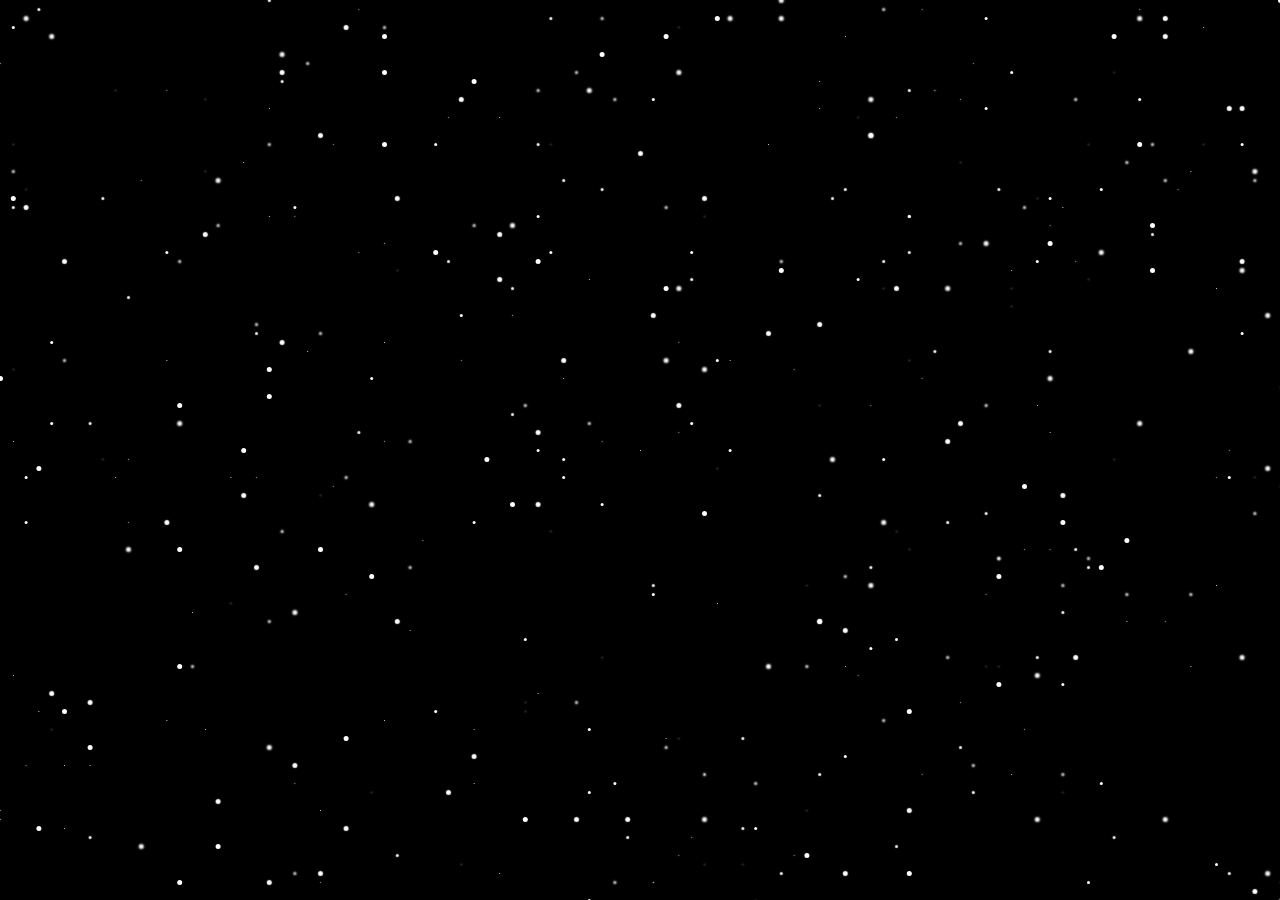
==== construction.html @ 30adc3f3 "Create construction.html" ====
<!DOCTYPE html>
<html>
  <head>
    <meta name="viewport" content="width=device-width, initial-scale=1" />

    <link
      href="images/logos/lightmodeLogo.png"
      rel="icon"
      media="(prefers-color-scheme: light)"
    />
    <link
      href="images/logos/darkmodeLogo.png"
      rel="icon"
      media="(prefers-color-scheme: dark)"
    />
    
    <link rel="stylesheet" href="style.css">
    <link rel="stylesheet" href="desktop.css">
    <link rel="stylesheet" href="tablet.css">
    <link rel="stylesheet" href="mobile.css">
    
    <link rel="stylesheet" href="deviceSelector.css">
  </head>
  <body>
    <div id="desktop" class="desktop">
      <!--Your Desktop Code-->
      <div class="background">
        <div class="stars"></div>
      </div>
      <div class="commingSoon"></div>
    <div id="tablet" class="tablet">
      <!--Your Tablet and Mobile Code-->
      <div class="background">
        <div class="stars"></div>
      </div>
      <div class="commingSoon"></div>
    </div>
    </div>
  </body>
</html>
---- style.css ----
@import url('https://fonts.googleapis.com/css2?family=Orbitron:wght@600;900&display=swap');

body {
  overflow: hidden;
  margin: 0px;
}

.background {
  width: 100%;
  height: 100%;
  background-color: #000;
}

.stars {
    position: fixed;
    top: 50%;
    left: 50%;
    height: 1px;
    width: 1px;
    background-color: #fff;
    border-radius: 50%;
    box-shadow: 29vw -16vh 2px 0px #fff,24vw 8vh 1px 1px #fff,9vw 37vh 2px 1px #fff,-28vw -41vh 1px 1px #fff,-4vw 50vh 0px 1px #fff,-1vw 41vh 1px 2px #fff,14vw 19vh 1px 2px #fff,-45vw -10vh 2px 1px #fff,-5vw 28vh 2px 1px #fff,-43vw 43vh 1px 1px #fff,-46vw -12vh 0px 1px #fff,-32vw 17vh 2px 0px #fff,35vw 12vh 2px 1px #fff,9vw 42vh 0px 1px #fff,7vw -10vh 0px 0px #fff,32vw -8vh 2px 2px #fff,35vw -34vh 2px 0px #fff,-30vw 13vh 1px 2px #fff,-19vw 50vh 0px 0px #fff,32vw -28vh 0px 1px #fff,-34vw -39vh 2px 0px #fff,1vw -15vh 1px 2px #fff,42vw -29vh 1px 0px #fff,-29vw -9vh 0px 2px #fff,30vw 11vh 1px 0px #fff,-50vw -8vh 0px 2px #fff,38vw 10vh 0px 2px #fff,-19vw -28vh 1px 2px #fff,18vw 13vh 1px 1px #fff,-49vw 25vh 0px 0px #fff,48vw -30vh 2px 1px #fff,25vw -32vh 2px 0px #fff,-48vw -27vh 1px 2px #fff,23vw -40vh 1px 0px #fff,-39vw 44vh 2px 2px #fff,-49vw -28vh 0px 2px #fff,12vw -9vh 1px 0px #fff,32vw -23vh 0px 2px #fff,-21vw -8vh 0px 1px #fff,20vw -18vh 1px 2px #fff,48vw 49vh 1px 2px #fff,-49vw -31vh 2px 1px #fff,23vw -40vh 2px 0px #fff,-22vw -49vh 1px 0px #fff,-8vw -40vh 2px 1px #fff,10vw -34vh 0px 0px #fff,-22vw -2vh 1px 1px #fff,33vw 5vh 1px 2px #fff,33vw -27vh 0px 0px #fff,-9vw -5vh 2px 1px #fff,37vw -46vh 0px 2px #fff,-6vw -30vh 1px 1px #fff,-28vw -12vh 1px 2px #fff,-5vw -42vh 2px 1px #fff,-4vw 31vh 0px 1px #fff,25vw -23vh 2px 1px #fff,25vw 28vh 1px 0px #fff,-46vw 27vh 1px 2px #fff,18vw -5vh 1px 0px #fff,16vw 47vh 1px 2px #fff,-25vw 5vh 2px 0px #fff,-9vw 29vh 2px 0px #fff,-15vw -37vh 1px 0px #fff,18vw 15vh 2px 2px #fff,-3vw -29vh 1px 1px #fff,-13vw 8vh 0px 1px #fff,31vw -28vh 2px 0px #fff,36vw -22vh 2px 2px #fff,48vw 7vh 2px 1px #fff,-6vw -8vh 0px 0px #fff,-28vw -42vh 1px 2px #fff,-27vw 35vh 1px 2px #fff,-36vw 48vh 0px 2px #fff,-23vw 32vh 0px 2px #fff,-4vw -3vh 2px 1px #fff,-34vw -31vh 2px 0px #fff,-20vw -23vh 1px 0px #fff,50vw -7vh 2px 0px #fff,-23vw 3vh 2px 1px #fff,-14vw -39vh 1px 2px #fff,-13vw 37vh 0px 0px #fff,-33vw 44vh 0px 2px #fff,16vw -29vh 1px 1px #fff,28vw 14vh 0px 2px #fff,19vw 1vh 0px 1px #fff,-30vw 50vh 0px 0px #fff,30vw 31vh 1px 0px #fff,41vw 41vh 2px 2px #fff,-30vw -14vh 2px 1px #fff,43vw -11vh 2px 2px #fff,33vw 26vh 0px 1px #fff,37vw -42vh 2px 0px #fff,9vw 42vh 1px 0px #fff,-8vw -21vh 0px 2px #fff,45vw -18vh 0px 0px #fff,47vw -38vh 1px 2px #fff,0vw -33vh 1px 2px #fff,-2vw 37vh 0px 1px #fff,22vw 36vh 1px 0px #fff,-4vw -19vh 0px 0px #fff,-45vw 42vh 0px 0px #fff,39vw -49vh 1px 0px #fff,7vw 0vh 0px 1px #fff,6vw -10vh 0px 1px #fff,13vw 24vh 2px 1px #fff,3vw 32vh 2px 0px #fff,-16vw -34vh 0px 1px #fff,31vw 25vh 2px 2px #fff,-35vw 18vh 0px 0px #fff,4vw -3vh 0px 1px #fff,-20vw -12vh 0px 0px #fff,20vw 9vh 2px 0px #fff,14vw -14vh 1px 2px #fff,14vw -41vh 0px 0px #fff,31vw 23vh 1px 1px #fff,12vw 45vh 1px 0px #fff,-3vw -48vh 2px 1px #fff,-25vw 11vh 0px 2px #fff,-20vw 30vh 0px 0px #fff,-29vw 19vh 2px 1px #fff,29vw -20vh 0px 0px #fff,8vw 46vh 2px 0px #fff,29vw -18vh 2px 0px #fff,16vw 34vh 0px 1px #fff,-10vw 6vh 0px 2px #fff,21vw -10vh 2px 0px #fff,-10vw -25vh 2px 2px #fff,-7vw -48vh 1px 1px #fff,-36vw 11vh 0px 2px #fff,-17vw 10vh 1px 0px #fff,45vw 46vh 0px 1px #fff,43vw 24vh 0px 0px #fff,19vw -18vh 2px 0px #fff,-24vw -34vh 1px 0px #fff,23vw -11vh 1px 1px #fff,6vw 17vh 0px 0px #fff,19vw -21vh 1px 1px #fff,18vw 22vh 0px 1px #fff,13vw 15vh 2px 0px #fff,-4vw 38vh 0px 1px #fff,-26vw -11vh 0px 0px #fff,47vw -13vh 0px 1px #fff,-25vw -35vh 1px 2px #fff,-48vw -29vh 2px 0px #fff,30vw 4vh 0px 2px #fff,-42vw -28vh 1px 1px #fff,-19vw -20vh 2px 0px #fff,-16vw -22vh 0px 2px #fff,-10vw -15vh 1px 0px #fff,-50vw 41vh 1px 0px #fff,-14vw -15vh 0px 1px #fff,44vw -47vh 0px 0px #fff,20vw -37vh 1px 0px #fff,21vw 29vh 0px 2px #fff,47vw -21vh 2px 0px #fff,15vw 1vh 2px 2px #fff,21vw -22vh 1px 1px #fff,39vw -48vh 2px 2px #fff,13vw 45vh 0px 2px #fff,-43vw 28vh 1px 2px #fff,41vw 19vh 1px 0px #fff,21vw -40vh 1px 1px #fff,44vw -34vh 2px 0px #fff,35vw 48vh 0px 1px #fff,7vw -48vh 2px 2px #fff,33vw 18vh 1px 1px #fff,2vw 32vh 0px 0px #fff,5vw -9vh 2px 2px #fff,-11vw -19vh 1px 2px #fff,7vw 50vh 0px 0px #fff,-29vw -38vh 0px 0px #fff,3vw -42vh 2px 2px #fff,17vw -37vh 2px 0px #fff,46vw 3vh 0px 1px #fff,30vw -27vh 2px 1px #fff,43vw -31vh 0px 0px #fff,-41vw -40vh 2px 0px #fff,1vw 48vh 1px 0px #fff,27vw 24vh 2px 0px #fff,2vw -46vh 0px 2px #fff,25vw -39vh 1px 0px #fff,-40vw 8vh 1px 0px #fff,28vw 26vh 0px 2px #fff,2vw -10vh 2px 2px #fff,-20vw -42vh 0px 2px #fff,-47vw -49vh 1px 1px #fff,20vw 21vh 0px 1px #fff,-13vw -25vh 2px 1px #fff,-21vw 38vh 2px 0px #fff,-27vw -26vh 1px 0px #fff,-6vw -10vh 1px 2px #fff,21vw -26vh 1px 1px #fff,-13vw 34vh 1px 2px #fff,47vw -34vh 0px 1px #fff,21vw -26vh 0px 1px #fff,-40vw 11vh 2px 2px #fff,-47vw 29vh 0px 0px #fff,-13vw -41vh 0px 2px #fff,-8vw 27vh 0px 0px #fff,13vw 40vh 2px 0px #fff,24vw -18vh 2px 2px #fff,41vw -48vh 1px 2px #fff,-46vw -46vh 2px 2px #fff,-49vw -9vh 2px 0px #fff,-1vw 43vh 1px 1px #fff,-45vw -21vh 1px 2px #fff,-8vw 0vh 0px 1px #fff,5vw -28vh 1px 2px #fff,38vw 19vh 0px 0px #fff,17vw -19vh 0px 1px #fff,16vw 14vh 2px 1px #fff,21vw 11vh 2px 0px #fff,-36vw -21vh 2px 1px #fff,50vw 50vh 2px 1px #fff,-40vw -17vh 1px 1px #fff,27vw -48vh 0px 1px #fff,41vw -46vh 1px 2px #fff,47vw -21vh 0px 1px #fff,-25vw -13vh 2px 1px #fff,-13vw 31vh 0px 0px #fff,20vw 44vh 1px 1px #fff,50vw 4vh 2px 0px #fff,3vw 45vh 1px 0px #fff,-48vw 8vh 0px 1px #fff,-48vw -48vh 2px 2px #fff,-30vw -13vh 1px 1px #fff,-4vw -40vh 2px 2px #fff,-40vw 1vh 1px 0px #fff,-25vw 11vh 2px 1px #fff,-37vw -40vh 1px 0px #fff,16vw 20vh 1px 2px #fff,-15vw -21vh 1px 1px #fff,31vw -5vh 0px 0px #fff,26vw -43vh 1px 0px #fff,-3vw 6vh 0px 1px #fff,1vw 15vh 1px 1px #fff,-20vw -46vh 0px 2px #fff,5vw 41vh 2px 2px #fff,2vw 33vh 2px 1px #fff,-27vw 47vh 2px 1px #fff,-42vw 1vh 2px 0px #fff,-12vw 1vh 0px 2px #fff,11vw -48vh 2px 2px #fff,46vw -38vh 1px 2px #fff,32vw -25vh 1px 0px #fff,48vw -31vh 2px 2px #fff,-49vw -1vh 0px 0px #fff,2vw -27vh 2px 1px #fff,4vw -19vh 1px 1px #fff,-2vw -39vh 2px 1px #fff,-49vw -34vh 2px 0px #fff,-25vw 47vh 1px 2px #fff,-25vw 48vh 1px 0px #fff,-6vw 1vh 0px 1px #fff,-41vw 3vh 0px 0px #fff,-43vw 33vh 0px 2px #fff,-47vw 42vh 0px 2px #fff,-25vw 40vh 0px 0px #fff,-2vw 48vh 2px 1px #fff,-9vw 28vh 2px 0px #fff,37vw 1vh 2px 0px #fff,-49vw -47vh 0px 1px #fff,9vw 50vh 2px 0px #fff,19vw 8vh 2px 2px #fff,17vw 25vh 1px 0px #fff,33vw 36vh 2px 1px #fff,19vw -49vh 2px 1px #fff,-29vw -26vh 0px 0px #fff,34vw 11vh 1px 1px #fff,14vw 5vh 1px 1px #fff,-37vw 30vh 0px 0px #fff,15vw -28vh 1px 1px #fff,5vw 46vh 2px 0px #fff,11vw 47vh 1px 1px #fff,14vw -38vh 0px 0px #fff,-33vw -25vh 2px 1px #fff,36vw 13vh 0px 2px #fff,40vw -34vh 2px 1px #fff,33vw 8vh 0px 2px #fff,29vw -42vh 0px 1px #fff,-29vw -34vh 2px 1px #fff,-37vw 8vh 1px 2px #fff,-18vw -1vh 2px 1px #fff,24vw -1vh 1px 2px #fff,36vw -29vh 0px 1px #fff,-29vw -6vh 0px 2px #fff,-21vw 6vh 2px 2px #fff,-35vw 24vh 2px 1px #fff,-43vw 35vh 0px 0px #fff,-31vw 5vh 1px 2px #fff,-8vw -26vh 0px 1px #fff,-27vw -27vh 0px 1px #fff,-23vw 16vh 1px 0px #fff,-36vw -5vh 0px 2px #fff,21vw 40vh 1px 2px #fff,11vw -50vh 2px 2px #fff,-31vw 0vh 0px 2px #fff,-37vw -22vh 0px 1px #fff,-27vw 18vh 2px 2px #fff,35vw 13vh 1px 1px #fff,6vw -48vh 0px 2px #fff,29vw 36vh 0px 0px #fff,27vw 7vh 1px 1px #fff,28vw 12vh 2px 1px #fff,5vw 36vh 2px 1px #fff,-48vw 35vh 1px 0px #fff,40vw -24vh 1px 1px #fff,14vw 19vh 1px 2px #fff,39vw -3vh 2px 2px #fff,-50vw 40vh 1px 0px #fff,-3vw 23vh 2px 0px #fff,-14vw 46vh 2px 0px #fff,25vw 33vh 1px 1px #fff,21vw 29vh 1px 0px #fff,4vw 43vh 1px 0px #fff,33vw 15vh 2px 1px #fff,16vw -46vh 0px 0px #fff,1vw 16vh 0px 1px #fff,33vw 38vh 2px 0px #fff,-50vw -43vh 1px 0px #fff,45vw 3vh 1px 0px #fff,49vw -15vh 2px 2px #fff,36vw 37vh 0px 1px #fff,-8vw 6vh 1px 2px #fff,-21vw 14vh 0px 2px #fff,37vw 43vh 1px 1px #fff,16vw 24vh 0px 0px #fff,6vw 2vh 2px 0px #fff,-30vw 3vh 1px 0px #fff,27vw 16vh 1px 0px #fff,27vw -23vh 2px 2px #fff,8vw 42vh 1px 1px #fff,35vw -19vh 2px 0px #fff,39vw -39vh 0px 1px #fff,-24vw 4vh 1px 0px #fff,40vw -20vh 0px 2px #fff,-28vw 9vh 2px 1px #fff,34vw -39vh 2px 1px #fff,-10vw -4vh 1px 1px #fff,25vw -3vh 1px 2px #fff,34vw -21vh 1px 0px #fff,24vw 23vh 2px 1px #fff,-20vw -34vh 0px 2px #fff,14vw -5vh 2px 0px #fff,47vw -20vh 2px 2px #fff,32vw 11vh 1px 0px #fff,11vw -20vh 0px 2px #fff,2vw -18vh 0px 2px #fff,-8vw -34vh 1px 1px #fff,-39vw -30vh 1px 0px #fff,41vw -30vh 2px 1px #fff,1vw 48vh 1px 0px #fff,46vw 47vh 1px 1px #fff,-11vw 47vh 0px 0px #fff,-33vw 39vh 1px 2px #fff,-34vw 31vh 0px 0px #fff,32vw -11vh 1px 1px #fff,47vw -21vh 1px 2px #fff,22vw -8vh 1px 0px #fff,-15vw 38vh 1px 2px #fff,-37vw -10vh 0px 0px #fff,18vw -39vh 2px 2px #fff,-23vw -47vh 1px 2px #fff,-46vw 31vh 2px 0px #fff,39vw -34vh 0px 2px #fff,-47vw 2vh 0px 2px #fff,-45vw 35vh 0px 0px #fff,50vw -50vh 0px 2px #fff,-19vw 45vh 1px 1px #fff,28vw 24vh 2px 0px #fff,-11vw -24vh 1px 2px #fff,14vw 36vh 1px 1px #fff,47vw 23vh 2px 2px #fff,-3vw -44vh 0px 2px #fff,-22vw -22vh 1px 0px #fff,-18vw 13vh 2px 1px #fff,3vw -2vh 1px 0px #fff,27vw -5vh 2px 1px #fff,45vw 15vh 0px 0px #fff,22vw -49vh 1px 0px #fff,-14vw -10vh 1px 0px #fff,-23vw 42vh 1px 2px #fff,48vw 3vh 2px 0px #fff,-26vw -43vh 2px 1px #fff,8vw 32vh 1px 1px #fff,-33vw -30vh 2px 2px #fff,3vw -5vh 1px 2px #fff,21vw 47vh 0px 2px #fff,1vw -39vh 0px 1px #fff,3vw -12vh 1px 0px #fff,3vw -47vh 2px 0px #fff,31vw -21vh 0px 1px #fff,-28vw -44vh 2px 2px #fff,27vw -38vh 0px 1px #fff,-7vw 9vh 2px 0px #fff,-31vw -32vh 0px 0px #fff,-43vw -3vh 1px 1px #fff,-29vw 48vh 1px 2px #fff,31vw 41vh 2px 2px #fff,4vw -22vh 0px 1px #fff,-10vw -18vh 1px 1px #fff,-9vw 21vh 0px 1px #fff,-27vw 37vh 1px 0px #fff,-7vw -22vh 0px 1px #fff,-49vw -27vh 1px 1px #fff,-36vw 24vh 0px 2px #fff,-9vw 41vh 0px 2px #fff,5vw -26vh 2px 0px #fff,32vw -2vh 0px 0px #fff,50vw 48vh 2px 0px #fff,-7vw -34vh 2px 0px #fff,-6vw 3vh 0px 1px #fff,-16vw 29vh 0px 1px #fff,26vw 35vh 2px 1px #fff,43vw 16vh 2px 1px #fff,-19vw 19vh 1px 2px #fff,-18vw 20vh 0px 0px #fff,-20vw -1vh 1px 0px #fff,5vw 7vh 0px 2px #fff,11vw -21vh 2px 1px #fff,26vw 38vh 1px 1px #fff,19vw 30vh 2px 1px #fff,-29vw -50vh 1px 1px #fff,-29vw 33vh 2px 2px #fff,49vw 47vh 2px 2px #fff,18vw -35vh 1px 2px #fff,-11vw -37vh 0px 0px #fff,3vw -18vh 2px 2px #fff,-32vw 3vh 0px 0px #fff,28vw -29vh 1px 1px #fff,49vw 2vh 2px 2px #fff,38vw -32vh 2px 1px #fff,-34vw -24vh 1px 2px #fff,38vw 16vh 2px 1px #fff,-48vw 3vh 0px 1px #fff,18vw -35vh 2px 2px #fff,46vw 0vh 1px 0px #fff,-36vw -3vh 2px 2px #fff,-20vw -47vh 2px 1px #fff,10vw 24vh 2px 2px #fff,34vw 23vh 1px 2px #fff,40vw -25vh 0px 2px #fff,-5vw 41vh 1px 2px #fff,10vw -13vh 1px 2px #fff,-45vw 29vh 0px 2px #fff,-3vw -1vh 1px 0px #fff,-46vw -3vh 0px 1px #fff,5vw 36vh 1px 0px #fff,-8vw -2vh 1px 2px #fff,28vw 12vh 2px 1px #fff;
    animation: zoom 50s alternate infinite;
}

.boxlink {
  color: black;
  text-decoration: none;
  padding-left: 20px;
  padding-right: 20px;
  padding-top: 10px;
  padding-bottom: 10px;
  background-color: white;
  font-weight: bold;
  margin-top: 10px;
  margin-bottom: 10px;
  margin-right: 15px;
  margin-left: 15px;
  line-height: 40px;
  font-family: 'Orbitron', sans-serif;
  font-weight: 600;
}

.link {
  color: white;
  text-decoration: none;
  padding-left: 20px;
  padding-right: 20px;
  padding-top: 10px;
  padding-bottom: 10px;
  font-weight: bold;
  margin-top: 10px;
  margin-bottom: 10px;
  margin-right: 15px;
  margin-left: 15px;
  line-height: 40px;
  font-family: 'Orbitron', sans-serif;
  font-weight: 600;
}

.titleText {
  font-weight: bold;
  font-size: 7em;
  color: white;
  font-family: 'Orbitron', sans-serif;
  font-weight: 900;
}

@keyframes zoom {
    0%{
        transform: scale(1);
    }
    100%{
        transform: scale(1.5);
    }
}
---- desktop.css ----
.desktop {
  width: 100vw;
  height: 100vh;
}

.desktopHeader { 
  position: absolute;
  top: 2vh;
  width: 100%;
  height: 12vh;
  display: grid;
  grid-template-columns: .5fr 2fr 1fr 3fr 1fr;
  grid-template-rows: 1fr;
  grid-auto-columns: 1fr;
  gap: 0px 0px;
  grid-auto-flow: row;
  grid-template-areas:
    ". desktopLogo . desktopLinks .";
}

.desktopLogo { 
  grid-area: desktopLogo; 
  background: url(images/logos/cropedlogo.png);
  background-repeat: no-repeat;
  background-size: contain;
}

.desktopLinks { 
  grid-area: desktopLinks; 
  display: flex;
}

.desktopTitle {
  width: 80%;
  height: 60%;
  position: absolute;
  top: 21vh;
  left: 15vw;
}
---- tablet.css ----
.tablet {
  width: 100vw;
  height: 100vh;
}

.tabletHeader { 
  position: absolute;
  bottom: 0vh;
  width: 100%;
  height: 12vh;
  display: grid;
  grid-template-columns: 1fr 3fr 1fr;
  grid-template-rows: 1fr;
  grid-auto-columns: 1fr;
  gap: 0px 0px;
  grid-auto-flow: row;
  grid-template-areas:
    ". tabletLinks .";
}

.tabletLinks { 
  grid-area: tabletLinks; 
  display: flex;
}

.tabletTitle {
  width: 80%;
  height: 60%;
  position: absolute;
  bottom: 17vh;
  left: 7vw;
}

.upperLogo {
  width: 60%;
  height: 15vh;
  position: absolute;
  top: 2vh;
  left: 50%;
  transform: translate(-50%, 0);
  margin-left: auto;
  margin-right: auto;
  background: url(images/logos/cropedlogo.png);
  background-repeat: no-repeat;
  background-size: contain;
}
---- mobile.css ----
.mobile {
  width: 100vw;
  height: 100vh;
}
---- deviceSelector.css ----
/* For screens over 900px wide */
@media only screen and (min-width: 901px) {
    .mobile, .tablet {
        display: none;
    }
    .desktop {
        display: block;
        width: 100vw;
        height: 100vh;
    }
}

/* For screens between 400px and 900px wide */
@media only screen and (min-width: 450px) and (max-width: 900px) {
    .mobile, .desktop {
        display: none;
    }
    .tablet {
        display: block;
        width: 100vw;
        height: 100vh;
    }
}

/* For screens less than 400px wide */
@media only screen and (max-width: 449px) {
    .mobile, .desktop {
        display: none;
    }
    .tablet {
        display: block;
        width: 100vw;
        height: 100vh;
    }
    .titleText {
        font-size: 3em;
    }
    .boxlink {
        margin-right: 3px;
        margin-left: 3px;
        padding-left: 3px;
        padding-right: 3px;
    }
    .link {
        margin-right: 3px;
        margin-left: 3px;
        padding-left: 3px;
        padding-right: 3px;
    }
}
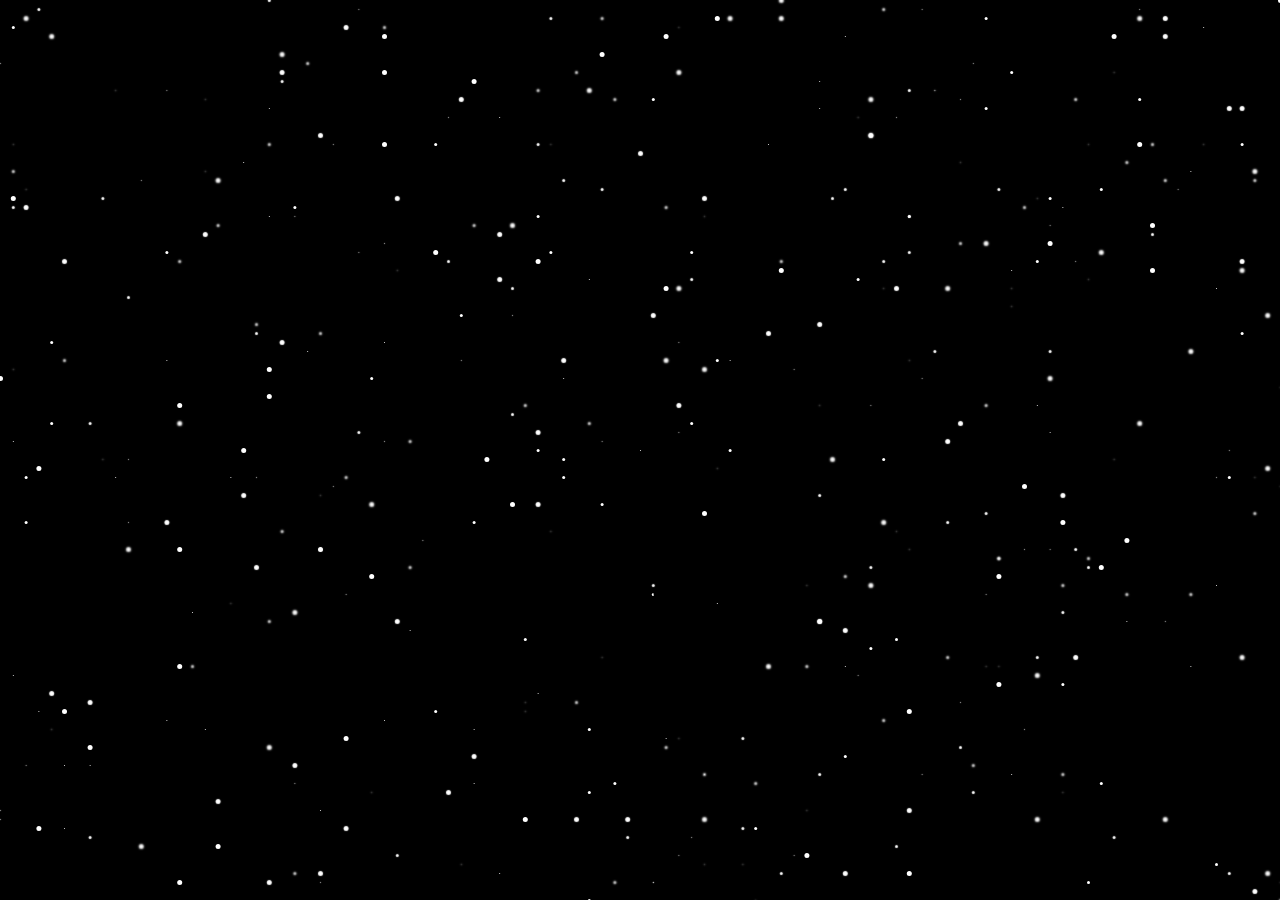
==== commit 1b517c1d: "Update construction.html" ====
--- a/construction.html
+++ b/construction.html
@@ -25,7 +25,7 @@
     <div id="desktop" class="desktop">
       <!--Your Desktop Code-->
       <div class="background">
-        <div class="stars"></div>
+        <div class="stars"><h1>Under Construction<br>Check Back Soon</h1></div>
       </div>
       <div class="commingSoon"></div>
     <div id="tablet" class="tablet">
@@ -33,7 +33,7 @@
       <div class="background">
         <div class="stars"></div>
       </div>
-      <div class="commingSoon"></div>
+      <div class="commingSoon"><h1>Under Construction<br>Check Back Soon</h1></div>
     </div>
     </div>
   </body>
--- a/style.css
+++ b/style.css
@@ -66,6 +66,24 @@
   font-weight: 900;
 }
 
+.commingSoon {
+  width: 100vw;
+  height: 100vh;
+  line-height: 100vh;
+  position: absolute;
+  top: 0;
+  left: 0;
+}
+
+.commingSoon h1 {
+  font-weight: bold;
+  text-align: center;
+  font-size: 6em;
+  color: white;
+  font-family: 'Orbitron', sans-serif;
+  font-weight: 900;
+}
+
 @keyframes zoom {
     0%{
         transform: scale(1);
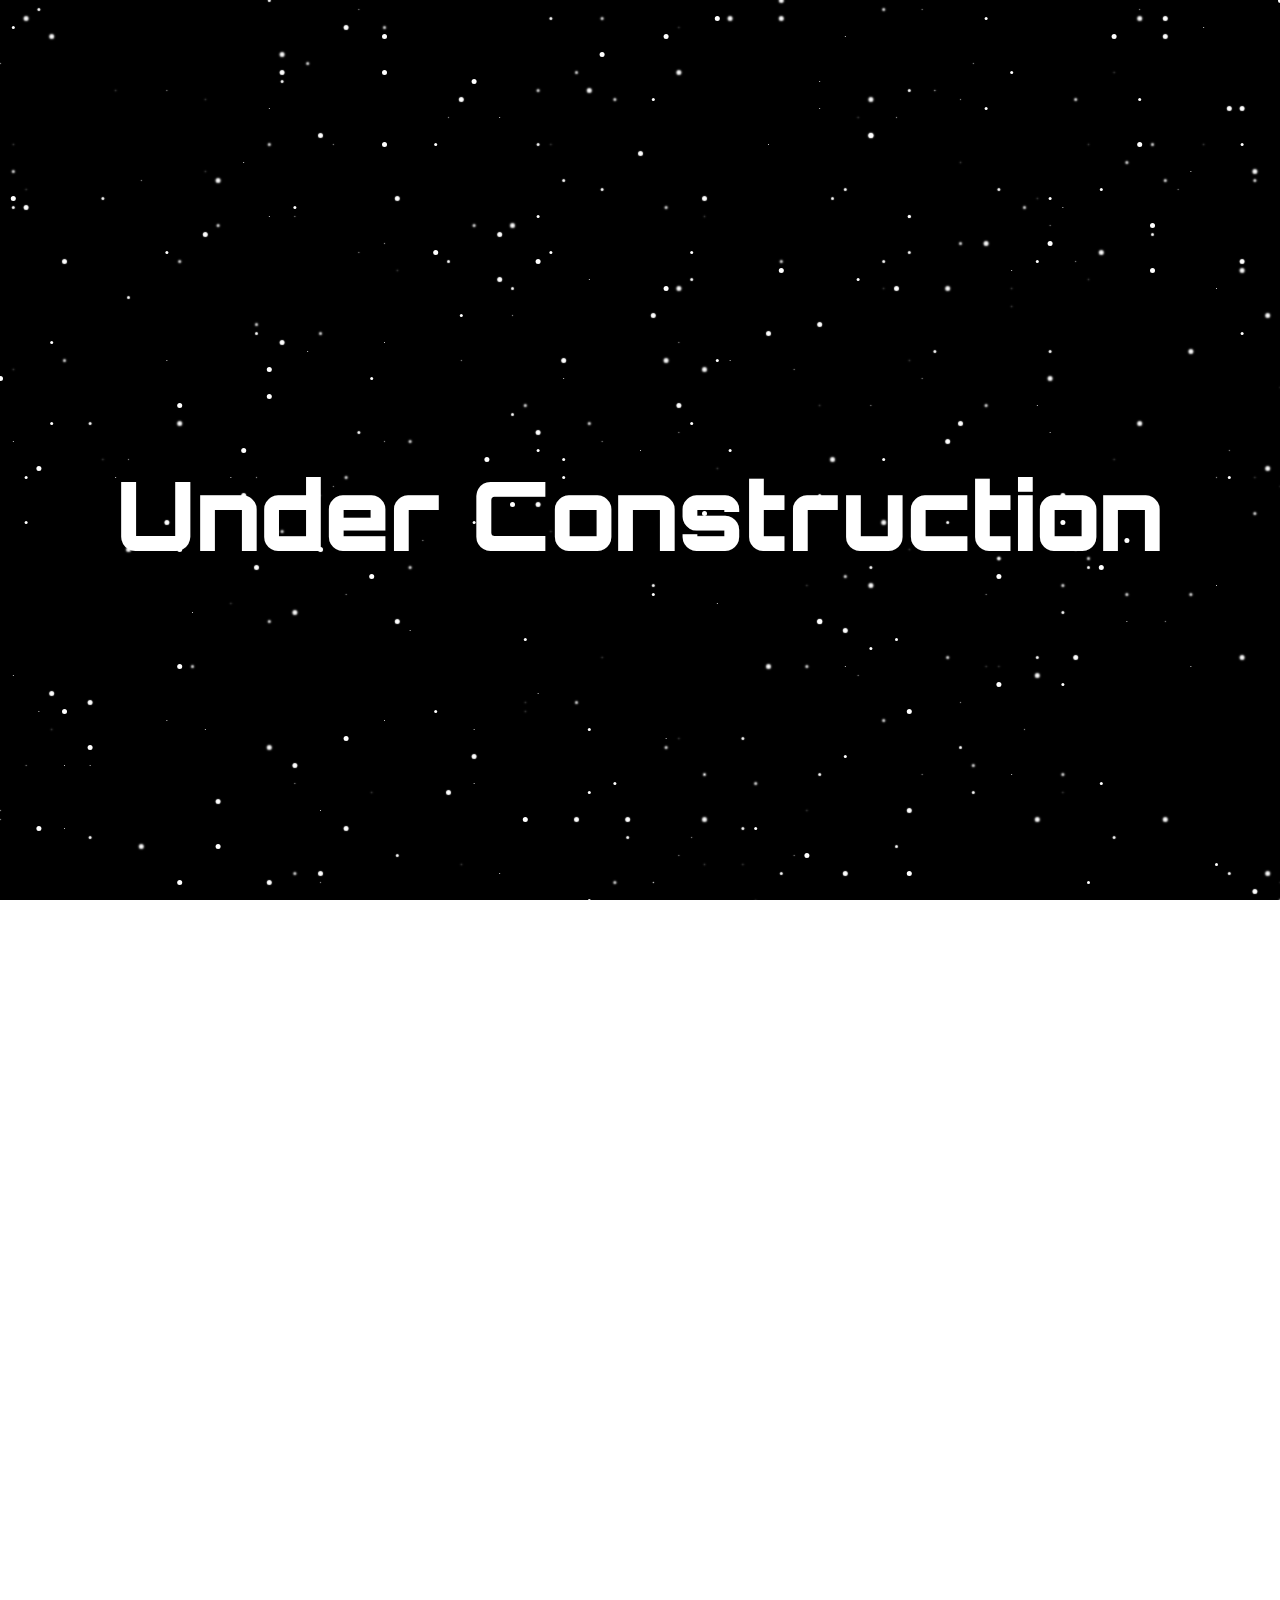
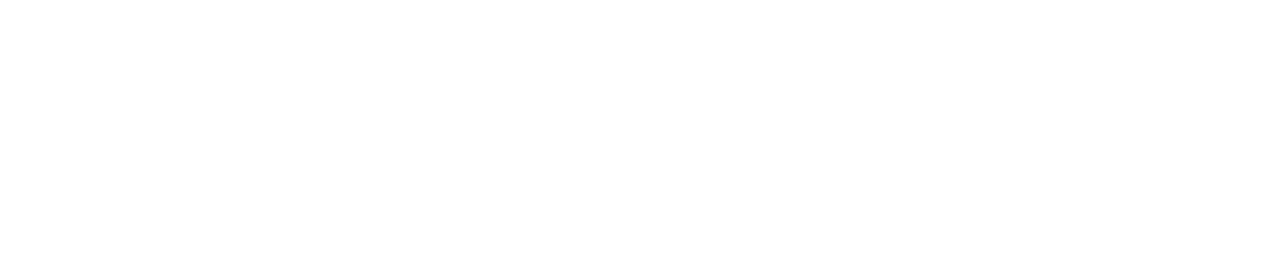
==== commit a69b62c2: "Update construction.html" ====
--- a/construction.html
+++ b/construction.html
@@ -25,9 +25,9 @@
     <div id="desktop" class="desktop">
       <!--Your Desktop Code-->
       <div class="background">
-        <div class="stars"><h1>Under Construction<br>Check Back Soon</h1></div>
+        <div class="stars"></div>
       </div>
-      <div class="commingSoon"></div>
+      <div class="commingSoon"><h1>Under Construction<br>Check Back Soon</h1></div>
     <div id="tablet" class="tablet">
       <!--Your Tablet and Mobile Code-->
       <div class="background">
